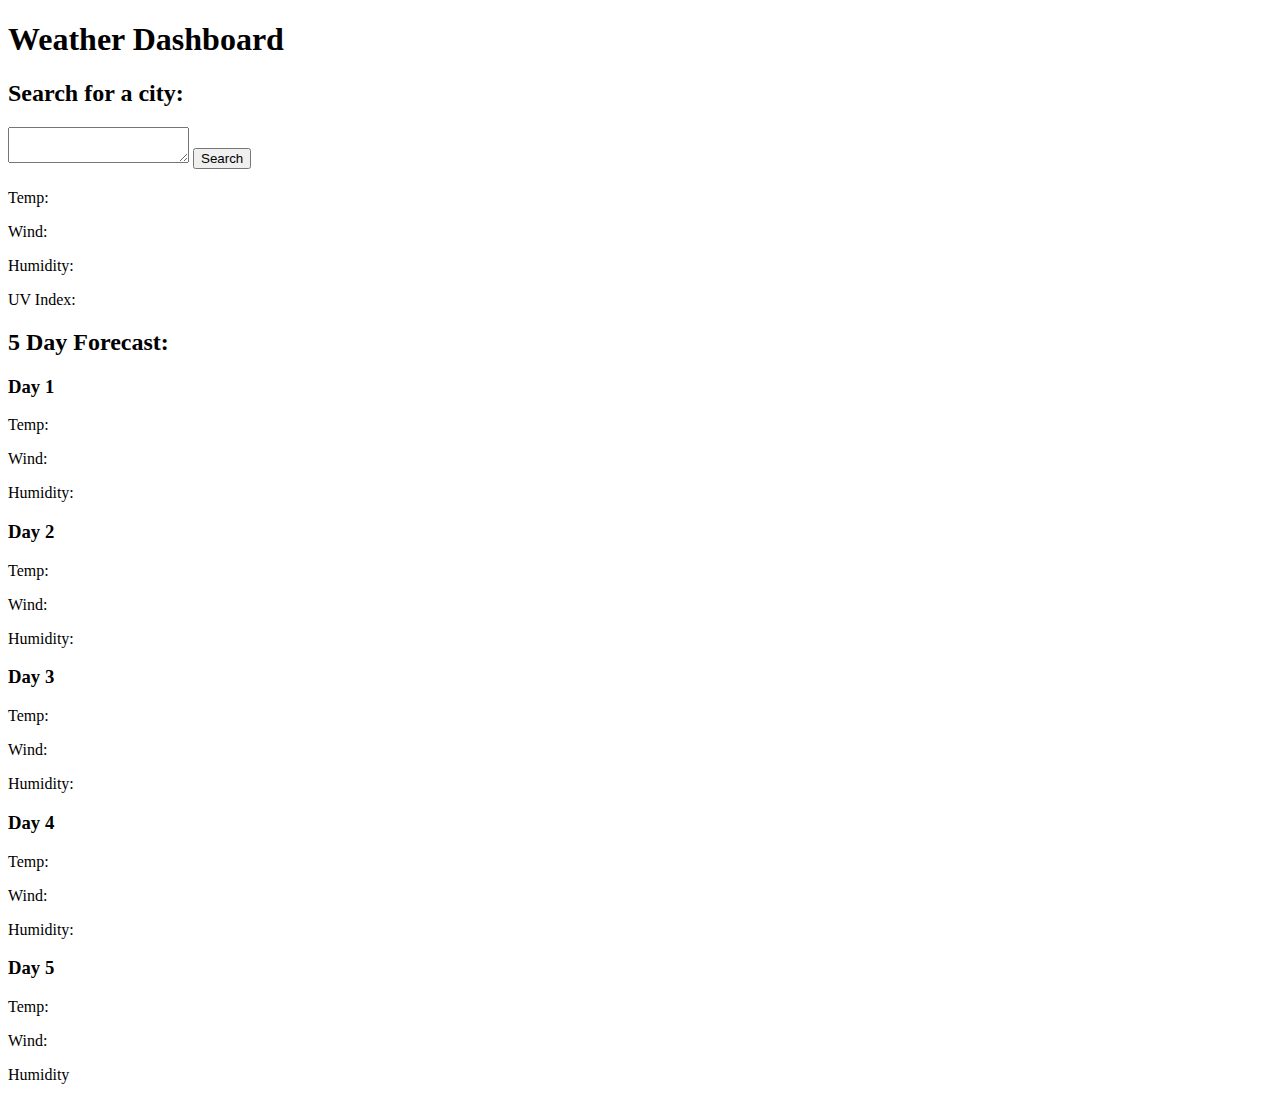
==== index.html @ 2b052e6e "webpage submission" ====
<!DOCTYPE html>
<html lang="en-US">

  <head>
    <meta charset="UTF-8">
    <meta name="viewport" content="width=device-width, initial-scale=1" />
    <link rel="stylesheet" type="text/css" href="./assets/css/style.css" />
    <title>Weather Map </title>
  </head>

  <body>
    <header>
      <h1>Weather Dashboard</h1>   
    </header>

<main>

  <div class= "container-1">
    <aside>
      <h2>Search for a city:</h2>
      <textarea id="city-input"></textarea>
      <button id="search-btn">Search</button> 
    </aside>
  </div>
  
  <div class="container-2">
    <h2 id= "city"></h2> 
    <p id= "temp">Temp:</p>
    <p id = "wind">Wind:</p>
    <p id = "humidity">Humidity:</p>
    <p id = "uv">UV Index:</p>
  </div>
</main>  

  <div class= "container-3">
    <h2 id="days" >5 Day Forecast:</h2>

    <div id="day-1"><h3>Day 1</h3>
      <p id="day-1-t">Temp:</p>
      <p id="day-1-w">Wind:</p>
      <p id="day-1-h">Humidity:</p>
    </div>

    <div id="day-2"><h3>Day 2</h3>
    <p id= "day-2-t">Temp:</p>
    <p id="day-2-w">Wind:</p>
    <p id="day-2-h">Humidity:</p>
    </div>

    <div id="day-3"><h3>Day 3</h3>
    <p id= "day-3-t">Temp:</p>
    <p id="day-3-w">Wind:</p>
    <p id="day-3-h">Humidity:</p>
    </div>

    <div id="day-4"><h3>Day 4</h3>
    <p id= "day-4-t">Temp:</p>
    <p id="day-4-w">Wind:</p>
    <p id="day-4-h">Humidity:</p>
    </div>

    <div id="day-5"><h3>Day 5</h3>
    <p id= "day-5-t">Temp:</p>
    <p id="day-5-w">Wind:</p>
    <p id="day-5-h">Humidity</p>
    </div>
    
  </div>
    
  <script
      src="https://code.jquery.com/jquery-3.5.1.min.js"
      integrity="sha256-9/aliU8dGd2tb6OSsuzixeV4y/faTqgFtohetphbbj0="
      crossorigin="anonymous"
    ></script>
  <script src="./assets/js/script.js"></script>
</body> 
</html>
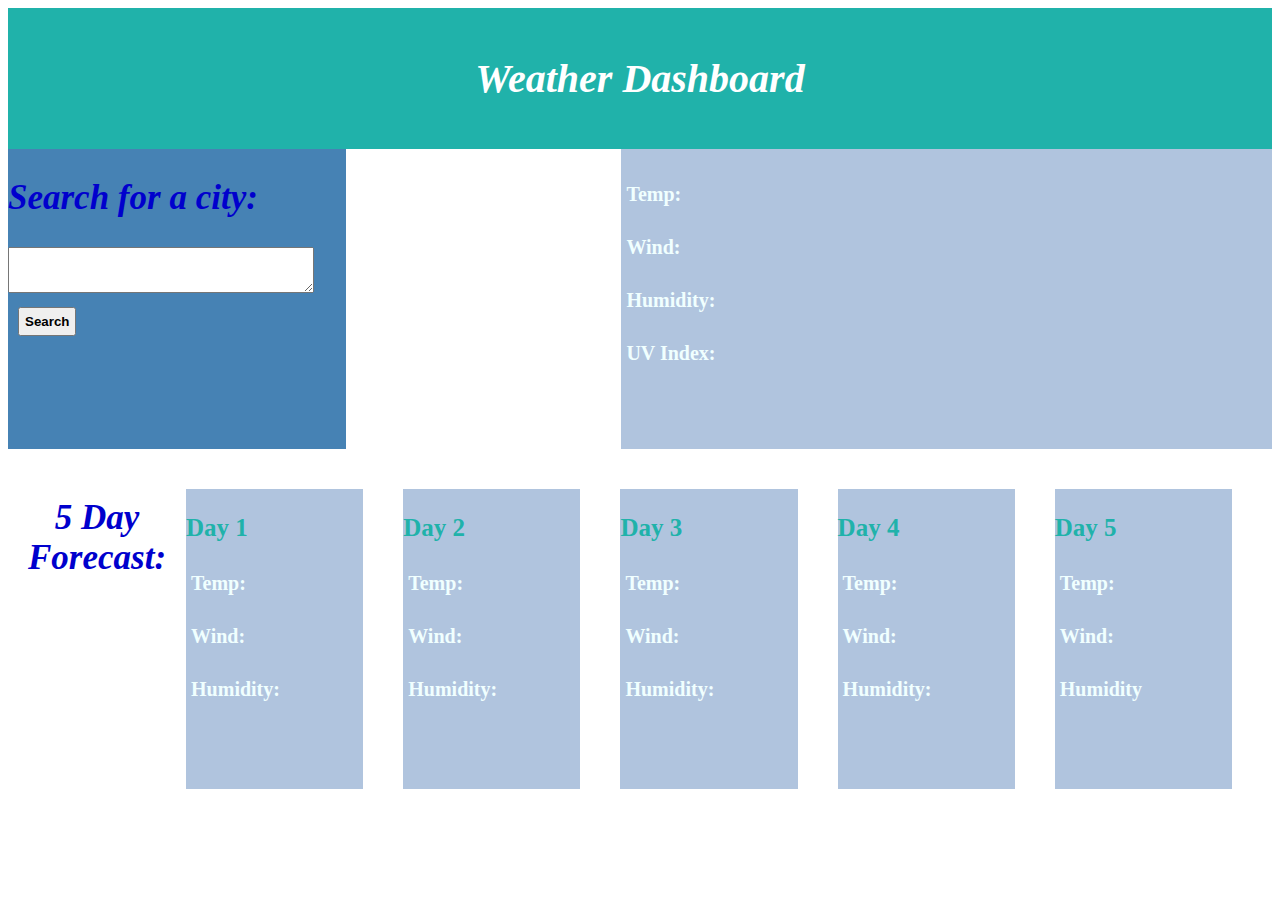
==== commit e63f6b6b: "Merge branch 'master' of https://github.com/KyaahB/weather-dashboard" ====
--- a/index.html
+++ b/index.html
@@ -4,7 +4,7 @@
   <head>
     <meta charset="UTF-8">
     <meta name="viewport" content="width=device-width, initial-scale=1" />
-    <link rel="stylesheet" type="text/css" href="./assets/css/style.css" />
+    <link rel="stylesheet" type="text/css" href="./style.css" />
     <title>Weather Map </title>
   </head>
 
@@ -72,7 +72,7 @@
       integrity="sha256-9/aliU8dGd2tb6OSsuzixeV4y/faTqgFtohetphbbj0="
       crossorigin="anonymous"
     ></script>
-  <script src="./assets/js/script.js"></script>
+  <script src="./script.js"></script>
 </body> 
 </html>
    --- a/style.css
+++ b/style.css
@@ -0,0 +1,120 @@
+header{
+    padding: 20px;
+    text-align: center;
+    background: lightseagreen;
+    color: #fff;
+  }
+
+  h1{
+      font-size: 40px;
+      font-style: italic;
+  }
+
+  h2{
+      font-style: italic;
+      font-size: 35px;
+      color: mediumblue;
+  }
+
+  h3{
+      color: lightseagreen;
+      font-size: 25px;
+  }
+
+  main{
+      display: flex;
+  }
+
+  button{
+     color: black;
+     font-weight: bold;
+     padding: 5px;
+     margin: 10px;
+    
+  }
+
+  #city{
+      color: peru;
+     
+  }
+  
+  textarea{
+      width: 300px;
+      height: 40px;
+  }
+
+  .container-1{
+      background-color: steelblue;
+      height: 300px;
+      
+  }
+
+  .container-2{
+      background-color: lightsteelblue;
+      width: 50%;
+      margin-left: 275px;
+      
+     
+  }
+   .container-2{
+      padding-right: 100px;
+   }  
+      
+   p{
+       font-size: 20px;
+       padding: 5px ;
+       font-weight: bold;
+       color: azure;
+   }
+
+   #days{
+       text-align: center;
+
+   }
+      
+   #day-1{
+       background-color: lightsteelblue;
+       width: 25%;
+       height: 300px;
+       margin: 20px;
+       
+   }   
+
+   #day-2{
+       background-color:lightsteelblue;
+       width: 25%;
+       height: 300px;
+       margin: 20px;
+
+   }
+
+   #day-3{
+       background-color: lightsteelblue;
+       width: 25%;
+       height: 300px;
+       margin: 20px;
+   }
+
+   #day-4{
+       background-color: lightsteelblue;
+       width: 25%;
+       height: 300px;
+       margin: 20px;
+   }
+
+   #day-5{
+       background-color: lightsteelblue;
+       width: 25%;
+       height: 300px;
+       margin: 20px;
+   }
+      
+    .container-3{
+        display: flex;
+        margin: 20px;
+        
+    }
+
+      
+  
+
